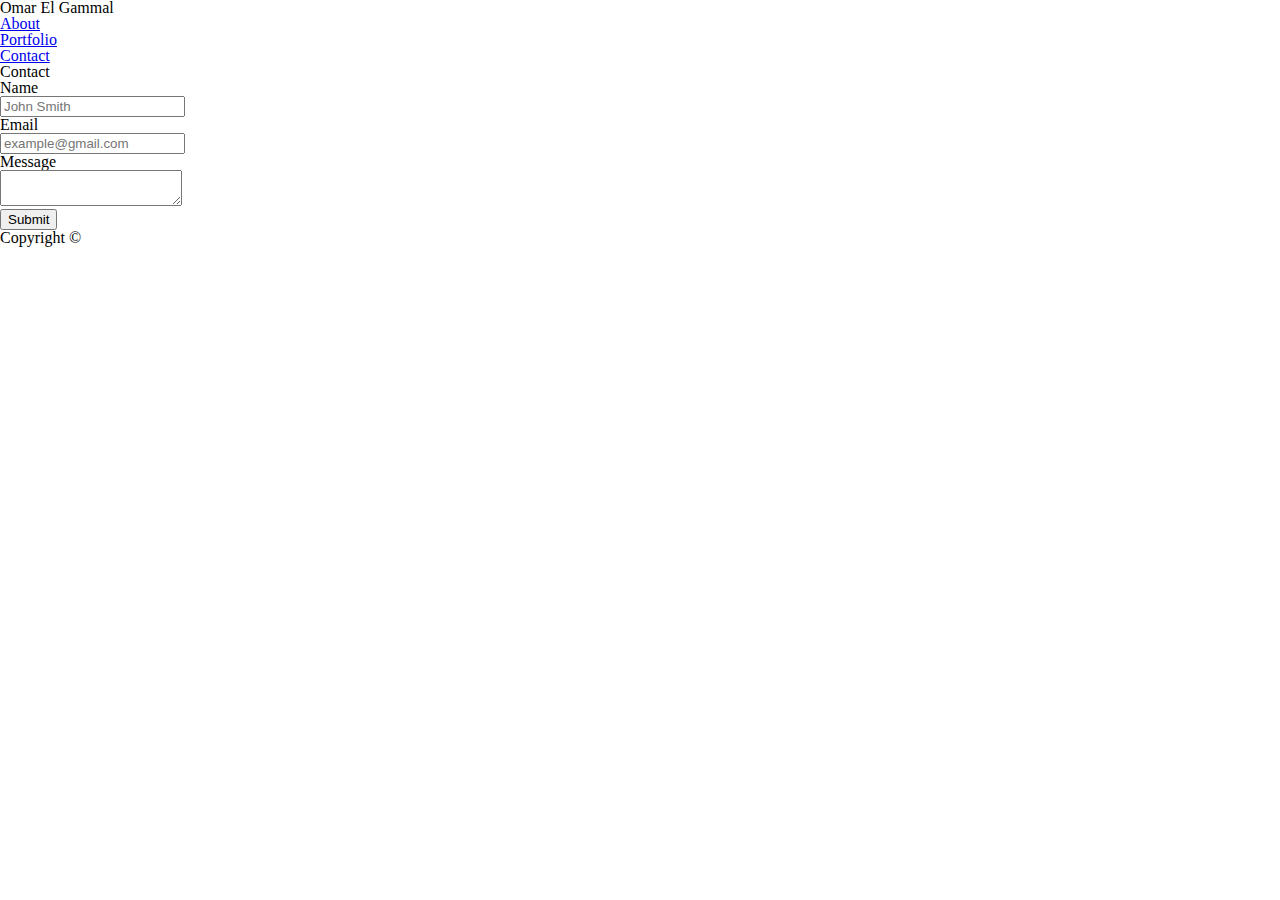
==== contact.html @ 9d485500 "About and contact pages completed" ====
<!DOCTYPE html>
<html lang="en">
<head>
    <meta charset="UTF-8">
    <meta name="viewport" content="width=device-width, initial-scale=1.0">
    <meta http-equiv="X-UA-Compatible" content="ie=edge">
    <title>Contact</title>
    <link rel="stylesheet" href="assets/css/reset.css">
    <link rel="stylesheet" href="assets/css/style.css">
</head>
<body>
   
    <div class="container">
    <div class="header">
    <header>
        <h1>
            Omar El Gammal
        </h1>
    

        <nav>
            <ul>
                <li><a href="index.html">About</a></li>
                <li><a href="portfolio.html">Portfolio</a></li>
                <li><a href="contact.html">Contact</a></li>
            </ul>
        </nav>
    </header>
    </div>
        
            <div class="contact">
                <h2>
                    Contact
                </h2>
                    <form>
                    Name<br>
                    <input type="text" placeholder="John Smith">
                    <br>
                    Email<br>
                    <input type="text" placeholder="example@gmail.com">
                    <br>
                    Message<br>
                    <textarea type="text"></textarea>
                    <br>
                    <input type="submit" value="Submit">
                    </form> 
            </div>
    </div>
            <footer>
                Copyright &copy;
            </footer>
    </body>
</html>
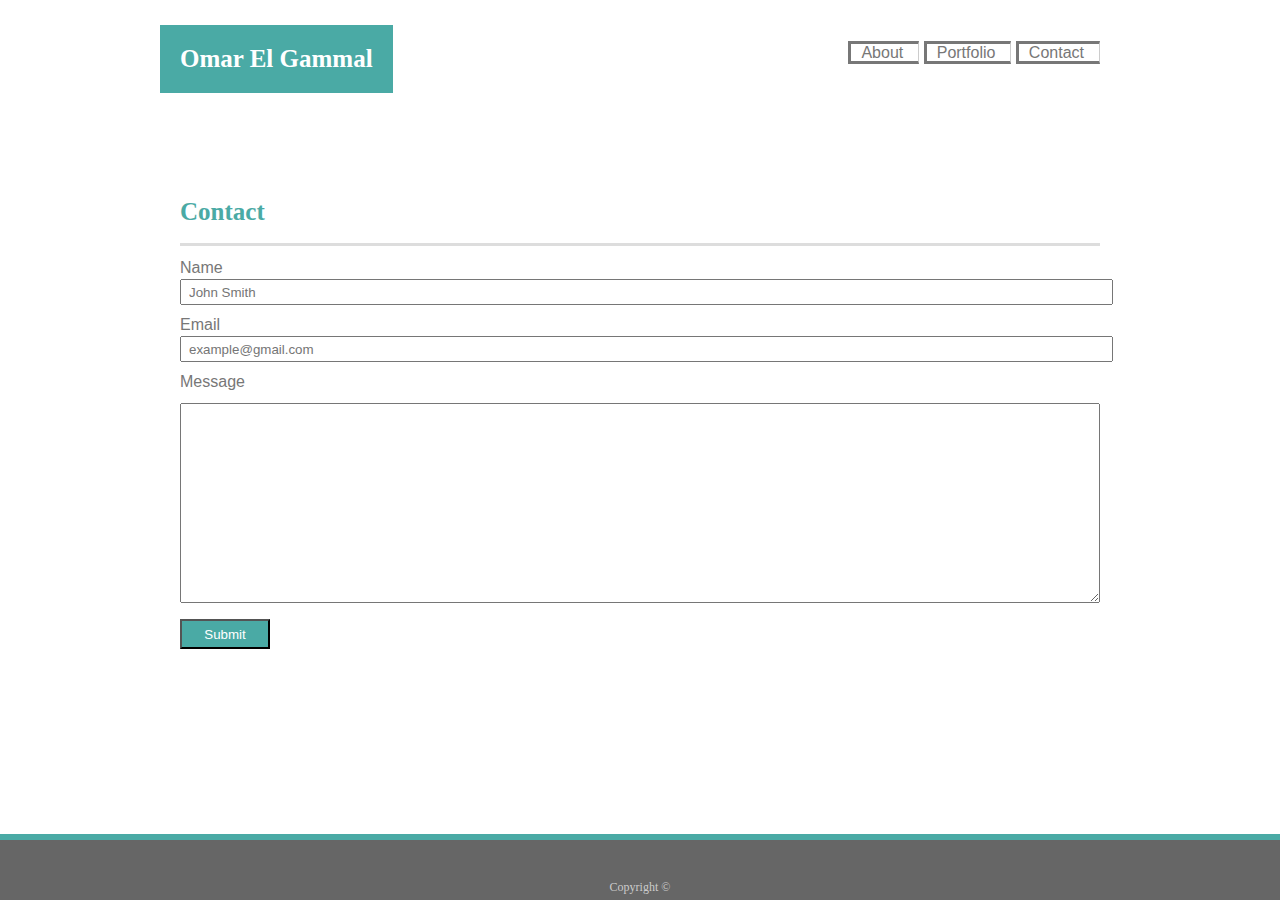
==== commit bd5b9a30: "fix attempt by folder name change" ====
--- a/contact.html
+++ b/contact.html
@@ -5,8 +5,8 @@
     <meta name="viewport" content="width=device-width, initial-scale=1.0">
     <meta http-equiv="X-UA-Compatible" content="ie=edge">
     <title>Contact</title>
-    <link rel="stylesheet" href="assets/css/reset.css">
-    <link rel="stylesheet" href="assets/css/style.css">
+    <link rel="stylesheet" href="./Assets/css/reset.css">
+    <link rel="stylesheet" href="./Assets/css/style.css">
 </head>
 <body>
    
--- a/Assets/css/style.css
+++ b/Assets/css/style.css
@@ -0,0 +1,183 @@
+body {
+    background-image: url("../images/background.jpg");
+}
+
+header {
+    /* border-bottom: 3px solid #cccccc; */
+    width: 960px;
+    display: inline-block;
+    text-align: left;
+}
+
+.header {
+    width: 100%;
+    border-color: #cccccc;
+    background-color: #ffffff;
+}    
+h1 {
+    padding: 20px;
+    background-color: #4aaaa5;
+    font-family: 'Georgia', Times, Times New Roman, serif;
+    font-size: 25px;
+    font-weight: bold;
+    color: #ffffff;
+    display: inline-block;
+    margin-right: 20px;
+    margin-left: 0px;
+}
+h2 {
+    color: #4aaaa5;
+    font-size: 25px;
+    font-weight: 700;
+    padding: 20px;
+    font-family: Georgia, 'Times New Roman', Times, serif;
+    margin-bottom: 10px;
+    border-bottom-color: #dddddd;
+    border-bottom-width: 3px;
+    border-bottom-style: solid;
+    padding-left: 0;
+}
+nav {
+   float: right;
+   padding: 20px;
+   margin: auto;
+   color: #777777;
+   font-family: 'Arial', 'Helvetica Neue', Helvetica, sans-serif;
+}
+a:link {
+    color: #777777;
+    text-decoration: none;
+}
+a:visited {
+    color: #4aaaa5;
+}
+li {
+    display: inline;
+    padding-right: 15px;
+    padding-left: 10px;
+    border-right: #cccccc;
+    border-style: solid;
+    border-right-width: 0.5px;
+}
+.container {
+    text-align: center;
+}
+footer {
+    background-color: #666666;
+    position: fixed;
+    left: 0;
+    bottom: 0;
+    width: 100%;
+    font-size: 12px;
+    color: #cccccc;
+    padding-top: 40px;
+    text-align: center;
+    padding-bottom: 5px;
+    border-top: 6px solid;
+    border-color: #4aaaa5;
+    z-index: 3;
+}
+p {
+    color: #777777;
+}
+#pp1 {
+    width: 300px;
+    height: 200px;
+    float: left;
+    margin: 20px;
+}
+
+section {
+    display: inline-block;
+}
+.lorem {
+    font-family: 'Arial', 'Helvetica Neue', Helvetica, sans-serif;
+    color: #777777;
+    padding: 20px;
+    padding-top: 15px;
+    line-height: 30px;
+}
+.bio-container {
+    text-align: center;
+}
+.about-me {
+    border-color: #dddddd;
+    background-color: #ffffff;
+    width: 960px;
+    display: inline-block;
+    text-align: left;
+    padding-right: 20px;
+    padding-left: 20px;
+    margin-top: 30px;
+    box-sizing: border-box;
+    margin-bottom: 50px;
+}
+.contact, .gallery {
+    border-color: #dddddd;
+    background-color: #ffffff;
+    display: inline-block;
+    width: 960px;
+    box-sizing: border-box;
+    margin-top: 30px;
+    text-align: left;
+    padding: 20px;
+    line-height: 23px;
+    padding-bottom: 30px;
+}
+textarea {
+    width: 100%;
+    padding: 20px;
+    height: 200px;
+    box-sizing: border-box;
+    margin-top: 10px; 
+}
+form {
+    color: #777777;
+    font-family: Arial, Helvetica, sans-serif;
+}
+input {
+    height: 20px;
+    width: 100%;
+    padding-left: 7px;
+    margin-bottom: 8px;
+}
+input[type=submit] {
+    background-color: #4aaaa5;
+    color: #ffffff;
+    padding: 5px 20px 5px 20px;
+    margin-top: 10px;
+    width: 90px;
+    height: 30px;
+}
+.img1, .img2, .img3, .img4, .img5 {
+    height: 120px;
+    width: 120px;
+    z-index: 0;
+}
+.hangman, .rpg, .trivia, .riw, .rpc {
+    position: absolute;
+    padding-top: 4px;
+    padding-bottom: 4px;
+    background-color: #4aaaa5;
+    font-family: Arial, Helvetica, sans-serif;
+    color: #ffffff;
+    z-index: 2;
+    width: 81%;
+    text-align: center;
+    bottom: 40px;
+    box-sizing: border-box;
+    overflow: auto;
+}
+.hangman-wrapper, .rpg-wrapper, .trivia-wrapper, .riw-wrapper, .rpc-wrapper {
+    position: relative;
+    padding: 20px 10px 20px 20px;
+    box-sizing: border-box;
+    float: left;
+}
+
+
+.gallery2 {
+    width: 40%;
+    display: flex;
+    flex-wrap: wrap;
+}
